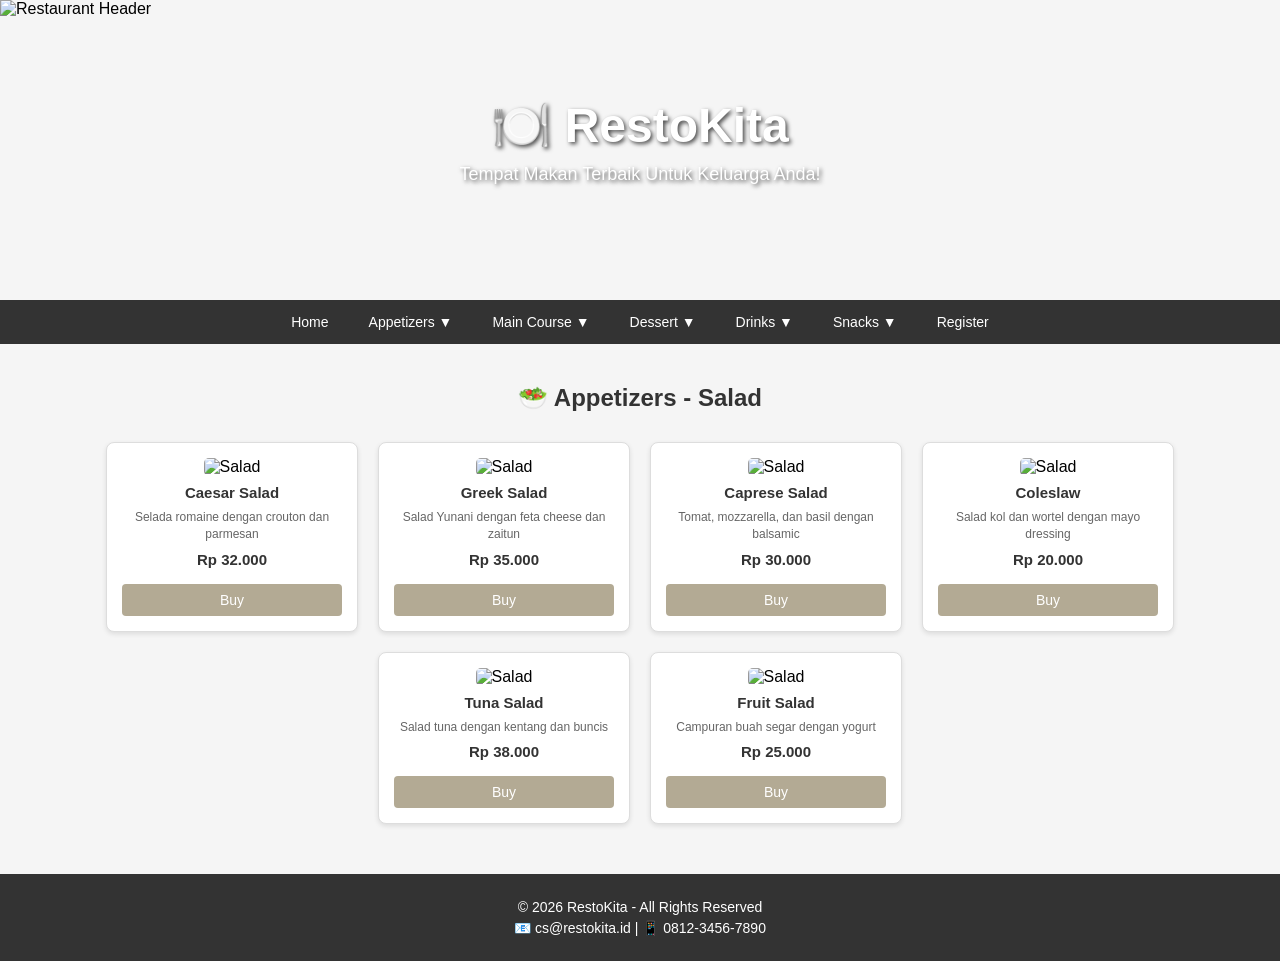
==== appetizers-salad.html @ 90a4e8d4 "Add files via upload" ====
<!DOCTYPE html>
<html lang="id">
<head>
  <meta charset="UTF-8">
  <title>Appetizers - Salad - RestoKita</title>
  <link rel="stylesheet" href="foodmart.css">
<base target="_blank">
</head>
<body>

<div class="header">
  <img src="https://images.unsplash.com/photo-1517248135467-4c7edcad34c4?w=1200" alt="Restaurant Header">
  <div class="header-text">
    <div class="logo">🍽️ RestoKita</div>
    <p>Tempat Makan Terbaik Untuk Keluarga Anda!</p>
  </div>
</div>

<div class="menu">
  <ul>
    <li><a href="index.html">Home</a></li>
    <li>
      <a href="#">Appetizers ▼</a>
      <div class="submenu">
        <a href="appetizers-soup.html">Soup</a>
        <a href="appetizers-salad.html">Salad</a>
      </div>
    </li>
    <li>
      <a href="#">Main Course ▼</a>
      <div class="submenu">
        <a href="maincourse-meat.html">Meat</a>
        <a href="maincourse-seafood.html">Seafood</a>
      </div>
    </li>
    <li>
      <a href="#">Dessert ▼</a>
      <div class="submenu">
        <a href="dessert-cake.html">Cake</a>
        <a href="dessert-icecream.html">Ice Cream</a>
      </div>
    </li>
    <li>
      <a href="#">Drinks ▼</a>
      <div class="submenu">
        <a href="drinks-hot.html">Hot Drinks</a>
        <a href="drinks-cold.html">Cold Drinks</a>
      </div>
    </li>
    <li>
      <a href="#">Snacks ▼</a>
      <div class="submenu">
        <a href="snacks-fried.html">Fried</a>
        <a href="snacks-baked.html">Baked</a>
      </div>
    </li>
    <li><a href="register.html">Register</a></li>
  </ul>
</div>

<div class="content active">
  <h2 class="page-title">🥗 Appetizers - Salad</h2>
  <div class="item">
    <img src="https://images.unsplash.com/photo-1540189549336-e6e99c3679fe?w=400" alt="Salad">
    <p>Caesar Salad</p>
    <p class="desc">Selada romaine dengan crouton dan parmesan</p>
    <p class="price">Rp 32.000</p>
    <a href="thanks.html"><button class="buy-btn">Buy</button></a>
  </div>
  <div class="item">
    <img src="https://images.unsplash.com/photo-1512621776951-a57141f2eefd?w=400" alt="Salad">
    <p>Greek Salad</p>
    <p class="desc">Salad Yunani dengan feta cheese dan zaitun</p>
    <p class="price">Rp 35.000</p>
    <a href="thanks.html"><button class="buy-btn">Buy</button></a>
  </div>
  <div class="item">
    <img src="https://images.unsplash.com/photo-1505253716362-afaea1d3d1af?w=400" alt="Salad">
    <p>Caprese Salad</p>
    <p class="desc">Tomat, mozzarella, dan basil dengan balsamic</p>
    <p class="price">Rp 30.000</p>
    <a href="thanks.html"><button class="buy-btn">Buy</button></a>
  </div>
  <div class="item">
    <img src="https://images.unsplash.com/photo-1540189549336-e6e99c3679fe?w=400" alt="Salad">
    <p>Coleslaw</p>
    <p class="desc">Salad kol dan wortel dengan mayo dressing</p>
    <p class="price">Rp 20.000</p>
    <a href="thanks.html"><button class="buy-btn">Buy</button></a>
  </div>
  <div class="item">
    <img src="https://images.unsplash.com/photo-1512621776951-a57141f2eefd?w=400" alt="Salad">
    <p>Tuna Salad</p>
    <p class="desc">Salad tuna dengan kentang dan buncis</p>
    <p class="price">Rp 38.000</p>
    <a href="thanks.html"><button class="buy-btn">Buy</button></a>
  </div>
  <div class="item">
    <img src="https://images.unsplash.com/photo-1505253716362-afaea1d3d1af?w=400" alt="Salad">
    <p>Fruit Salad</p>
    <p class="desc">Campuran buah segar dengan yogurt</p>
    <p class="price">Rp 25.000</p>
    <a href="thanks.html"><button class="buy-btn">Buy</button></a>
  </div>
</div>

<div class="footer">
  <p>&copy; 2026 RestoKita - All Rights Reserved</p>
  <p>📧 cs@restokita.id | 📱 0812-3456-7890</p>
</div>
<script src="foodmart.js"></script>
</body>
</html>
---- foodmart.css ----
body {
  margin: 0;
  font-family: Arial, sans-serif;
  background: #f5f5f5;
}

.header {
  position: relative;
  width: 100%;
  height: 300px;
  overflow: hidden;
}

.header img {
  width: 100%;
  height: 100%;
  object-fit: cover;
}

.header-text {
  position: absolute;
  top: 50%;
  left: 50%;
  transform: translate(-50%, -50%);
  text-align: center;
  color: white;
  text-shadow: 2px 2px 4px rgba(0,0,0,0.7);
}

.header-text .logo {
  font-size: 48px;
  font-weight: bold;
}

.header-text p {
  font-size: 18px;
  margin-top: 10px;
}

.menu ul {
  list-style: none;
  margin: 0;
  padding: 0;
  background: #333;
  display: flex;
  flex-wrap: wrap;
  justify-content: center;
}

.menu ul li {
  position: relative;
}

.menu ul li a {
  display: block;
  padding: 14px 20px;
  color: #fff;
  text-decoration: none;
  font-size: 14px;
}

.menu ul li a:hover {
  background: #555;
}

.submenu {
  display: none;
  position: absolute;
  background: #444;
  min-width: 160px;
  z-index: 1;
  flex-direction: column;
  top: 100%;
  left: 0;
}

.submenu a {
  padding: 10px 15px;
  color: #fff;
  text-decoration: none;
  font-size: 13px;
  border-bottom: 1px solid #555;
}

.submenu a:hover {
  background: #555;
}

.menu ul li:hover .submenu {
  display: flex;
}

.content {
  padding: 20px;
  min-height: 400px;
}

.content.active {
  display: flex;
  flex-wrap: wrap;
  justify-content: center;
}

.page-title {
  width: 100%;
  text-align: center;
  color: #333;
  margin-bottom: 20px;
}

.welcome-box {
  text-align: center;
  padding: 50px 20px;
  max-width: 600px;
  margin: 0 auto;
}

.welcome-box h1 {
  color: #ff6600;
}

.item {
  background: #fff;
  border: 1px solid #ddd;
  margin: 10px;
  padding: 15px;
  width: 220px;
  text-align: center;
  box-shadow: 0 2px 5px rgba(0,0,0,0.1);
  border-radius: 8px;
}

.item img {
  width: 100%;
  height: 140px;
  object-fit: cover;
  border-radius: 5px;
}

.item p {
  margin: 8px 0;
  font-size: 15px;
  font-weight: bold;
  color: #333;
}

.item .desc {
  font-size: 12px;
  color: #666;
  font-weight: normal;
  line-height: 1.4;
}

.price {
  font-weight: bold;
  color: #ff6600;
  font-size: 16px;
}

.buy-btn {
  background: #b3aa94;
  color: #fff;
  border: none;
  padding: 8px 16px;
  cursor: pointer;
  margin-top: 8px;
  border-radius: 4px;
  font-size: 14px;
  width: 100%;
}

.buy-btn:hover {
  background: #8a8372;
}

.register-box {
  background: #fff;
  padding: 30px;
  border-radius: 10px;
  box-shadow: 0 2px 10px rgba(0,0,0,0.1);
  width: 100%;
  max-width: 400px;
  margin: 0 auto;
}

.register-box label {
  display: block;
  margin-top: 12px;
  font-size: 14px;
  color: #333;
  text-align: left;
}

.register-box input,
.register-box textarea {
  width: 100%;
  padding: 10px;
  margin-top: 5px;
  border: 1px solid #ddd;
  border-radius: 5px;
  font-size: 14px;
  box-sizing: border-box;
}

.register-box textarea {
  height: 80px;
  resize: vertical;
}

.thanks-box {
  text-align: center;
  padding: 100px 20px;
}

.thanks-box h1 {
  color: #27ae60;
  font-size: 48px;
}

.thanks-box p {
  font-size: 20px;
  color: #333;
}

.back-btn {
  background: #ff6600;
  color: #fff;
  border: none;
  padding: 12px 24px;
  cursor: pointer;
  margin-top: 20px;
  border-radius: 4px;
  font-size: 16px;
  text-decoration: none;
  display: inline-block;
}

.back-btn:hover {
  background: #e65c00;
}

.footer {
  background: #333;
  color: #fff;
  text-align: center;
  padding: 20px;
  margin-top: 20px;
}

.footer p {
  margin: 5px 0;
  font-size: 14px;
}
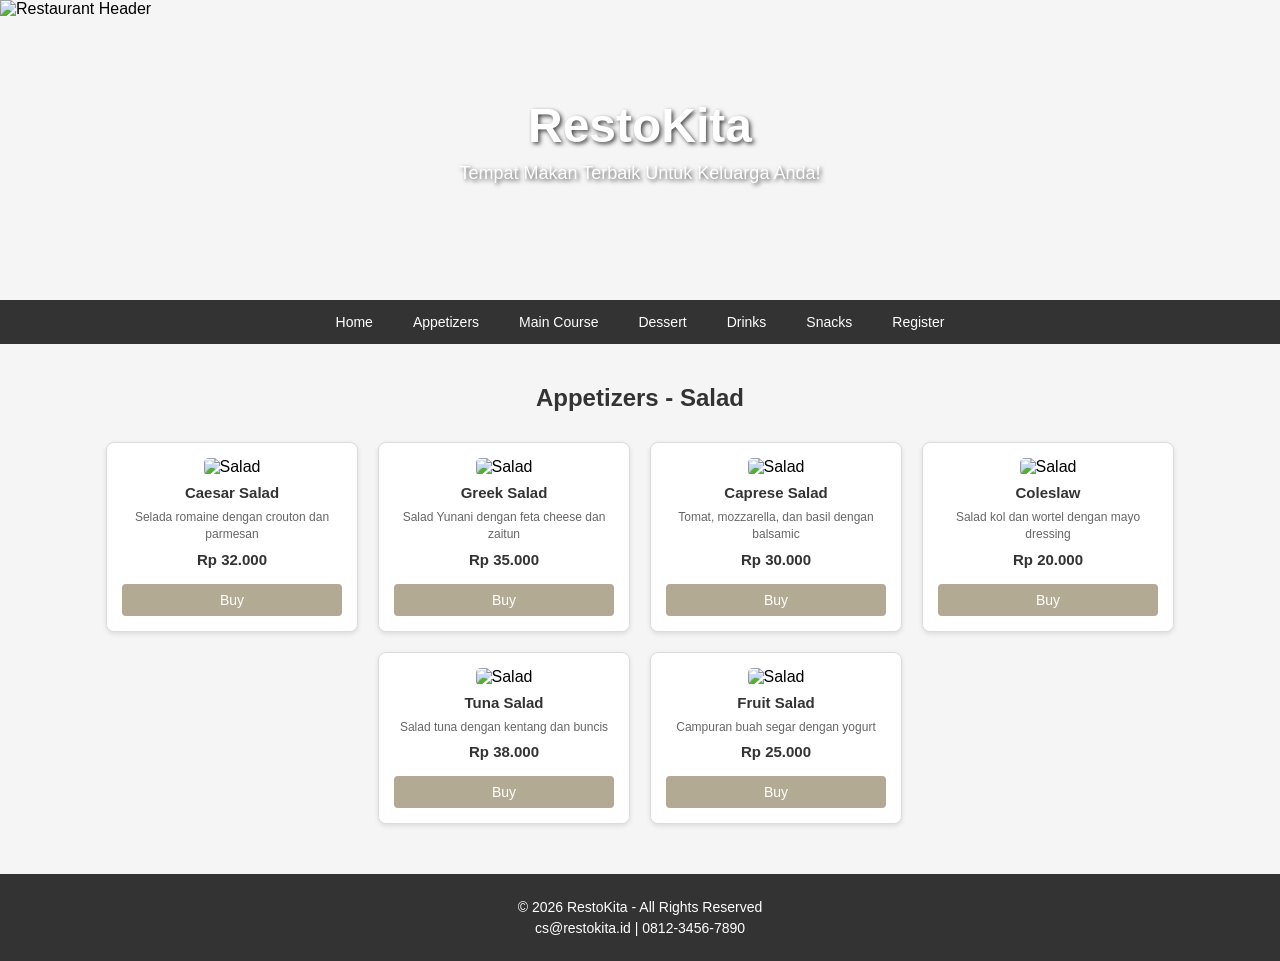
==== commit 23095692: "Update appetizers-salad.html" ====
--- a/appetizers-salad.html
+++ b/appetizers-salad.html
@@ -11,7 +11,7 @@
 <div class="header">
   <img src="https://images.unsplash.com/photo-1517248135467-4c7edcad34c4?w=1200" alt="Restaurant Header">
   <div class="header-text">
-    <div class="logo">🍽️ RestoKita</div>
+    <div class="logo"> RestoKita</div>
     <p>Tempat Makan Terbaik Untuk Keluarga Anda!</p>
   </div>
 </div>
@@ -20,35 +20,35 @@
   <ul>
     <li><a href="index.html">Home</a></li>
     <li>
-      <a href="#">Appetizers ▼</a>
+      <a href="#">Appetizers</a>
       <div class="submenu">
         <a href="appetizers-soup.html">Soup</a>
         <a href="appetizers-salad.html">Salad</a>
       </div>
     </li>
     <li>
-      <a href="#">Main Course ▼</a>
+      <a href="#">Main Course </a>
       <div class="submenu">
         <a href="maincourse-meat.html">Meat</a>
         <a href="maincourse-seafood.html">Seafood</a>
       </div>
     </li>
     <li>
-      <a href="#">Dessert ▼</a>
+      <a href="#">Dessert </a>
       <div class="submenu">
         <a href="dessert-cake.html">Cake</a>
         <a href="dessert-icecream.html">Ice Cream</a>
       </div>
     </li>
     <li>
-      <a href="#">Drinks ▼</a>
+      <a href="#">Drinks </a>
       <div class="submenu">
         <a href="drinks-hot.html">Hot Drinks</a>
         <a href="drinks-cold.html">Cold Drinks</a>
       </div>
     </li>
     <li>
-      <a href="#">Snacks ▼</a>
+      <a href="#">Snacks </a>
       <div class="submenu">
         <a href="snacks-fried.html">Fried</a>
         <a href="snacks-baked.html">Baked</a>
@@ -59,7 +59,7 @@
 </div>
 
 <div class="content active">
-  <h2 class="page-title">🥗 Appetizers - Salad</h2>
+  <h2 class="page-title"> Appetizers - Salad</h2>
   <div class="item">
     <img src="https://images.unsplash.com/photo-1540189549336-e6e99c3679fe?w=400" alt="Salad">
     <p>Caesar Salad</p>
@@ -106,8 +106,8 @@
 
 <div class="footer">
   <p>&copy; 2026 RestoKita - All Rights Reserved</p>
-  <p>📧 cs@restokita.id | 📱 0812-3456-7890</p>
+  <p>cs@restokita.id | 0812-3456-7890</p>
 </div>
 <script src="foodmart.js"></script>
 </body>
-</html>+</html>
--- a/foodmart.css
+++ b/foodmart.css
@@ -116,7 +116,7 @@
 }
 
 .welcome-box h1 {
-  color: #ff6600;
+  color: #444;
 }
 
 .item {
@@ -250,4 +250,4 @@
 .footer p {
   margin: 5px 0;
   font-size: 14px;
-}+}
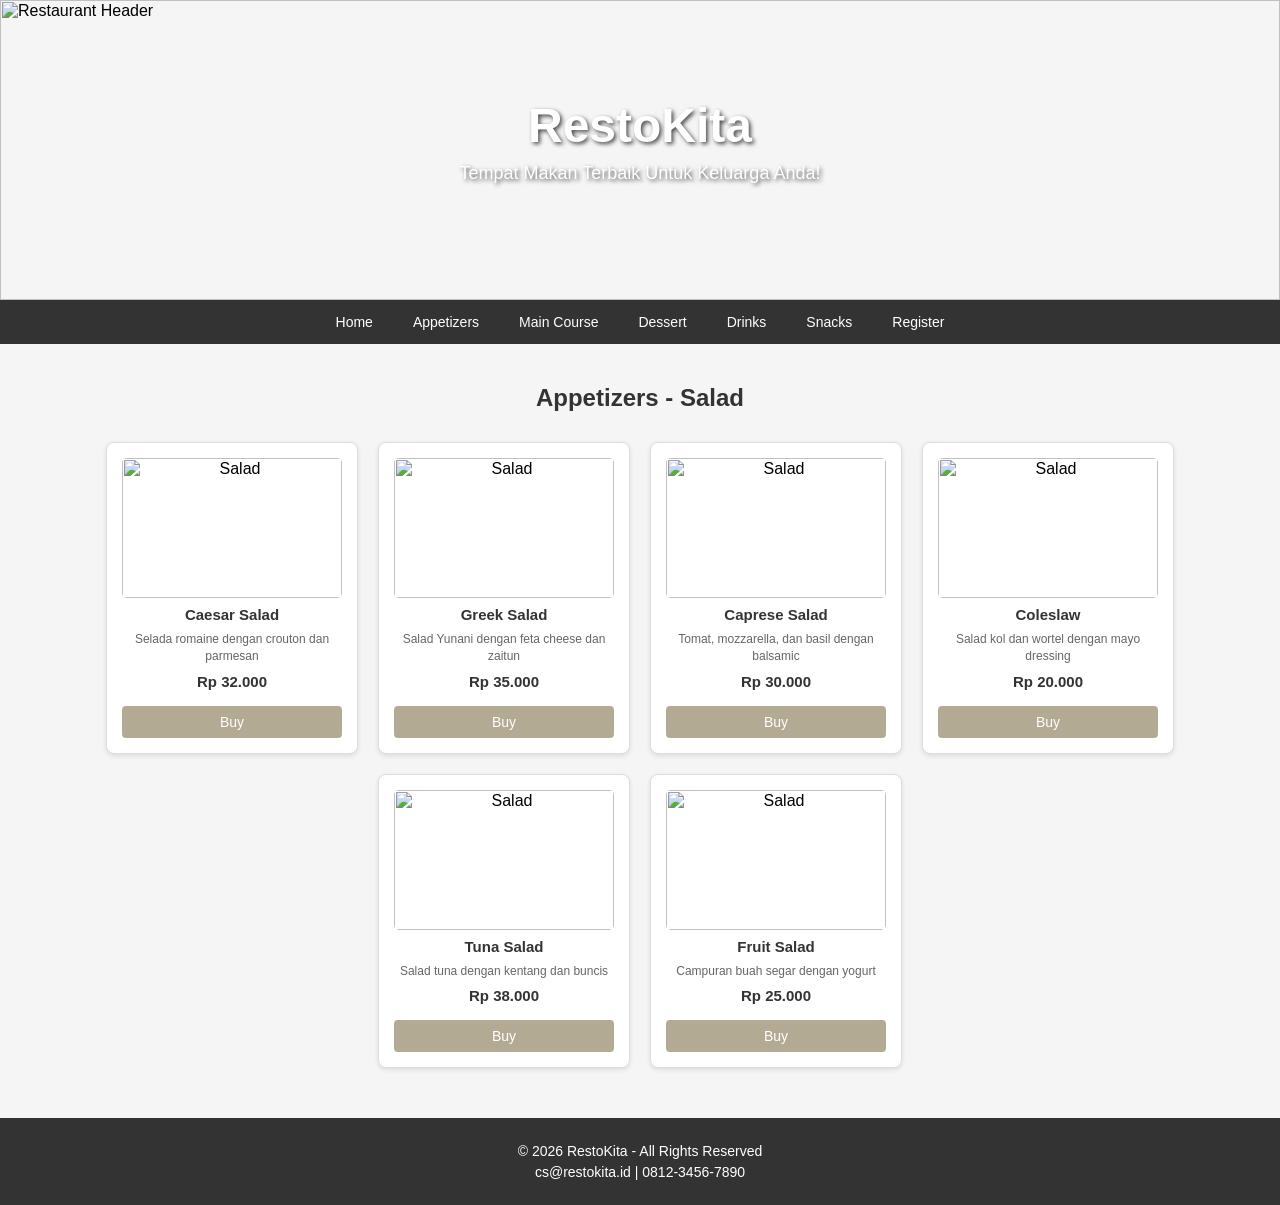
==== commit a0ff8cd8: "Update appetizers-salad.html" ====
--- a/appetizers-salad.html
+++ b/appetizers-salad.html
@@ -1,7 +1,5 @@
-<!DOCTYPE html>
-<html lang="id">
+<html>
 <head>
-  <meta charset="UTF-8">
   <title>Appetizers - Salad - RestoKita</title>
   <link rel="stylesheet" href="foodmart.css">
 <base target="_blank">
